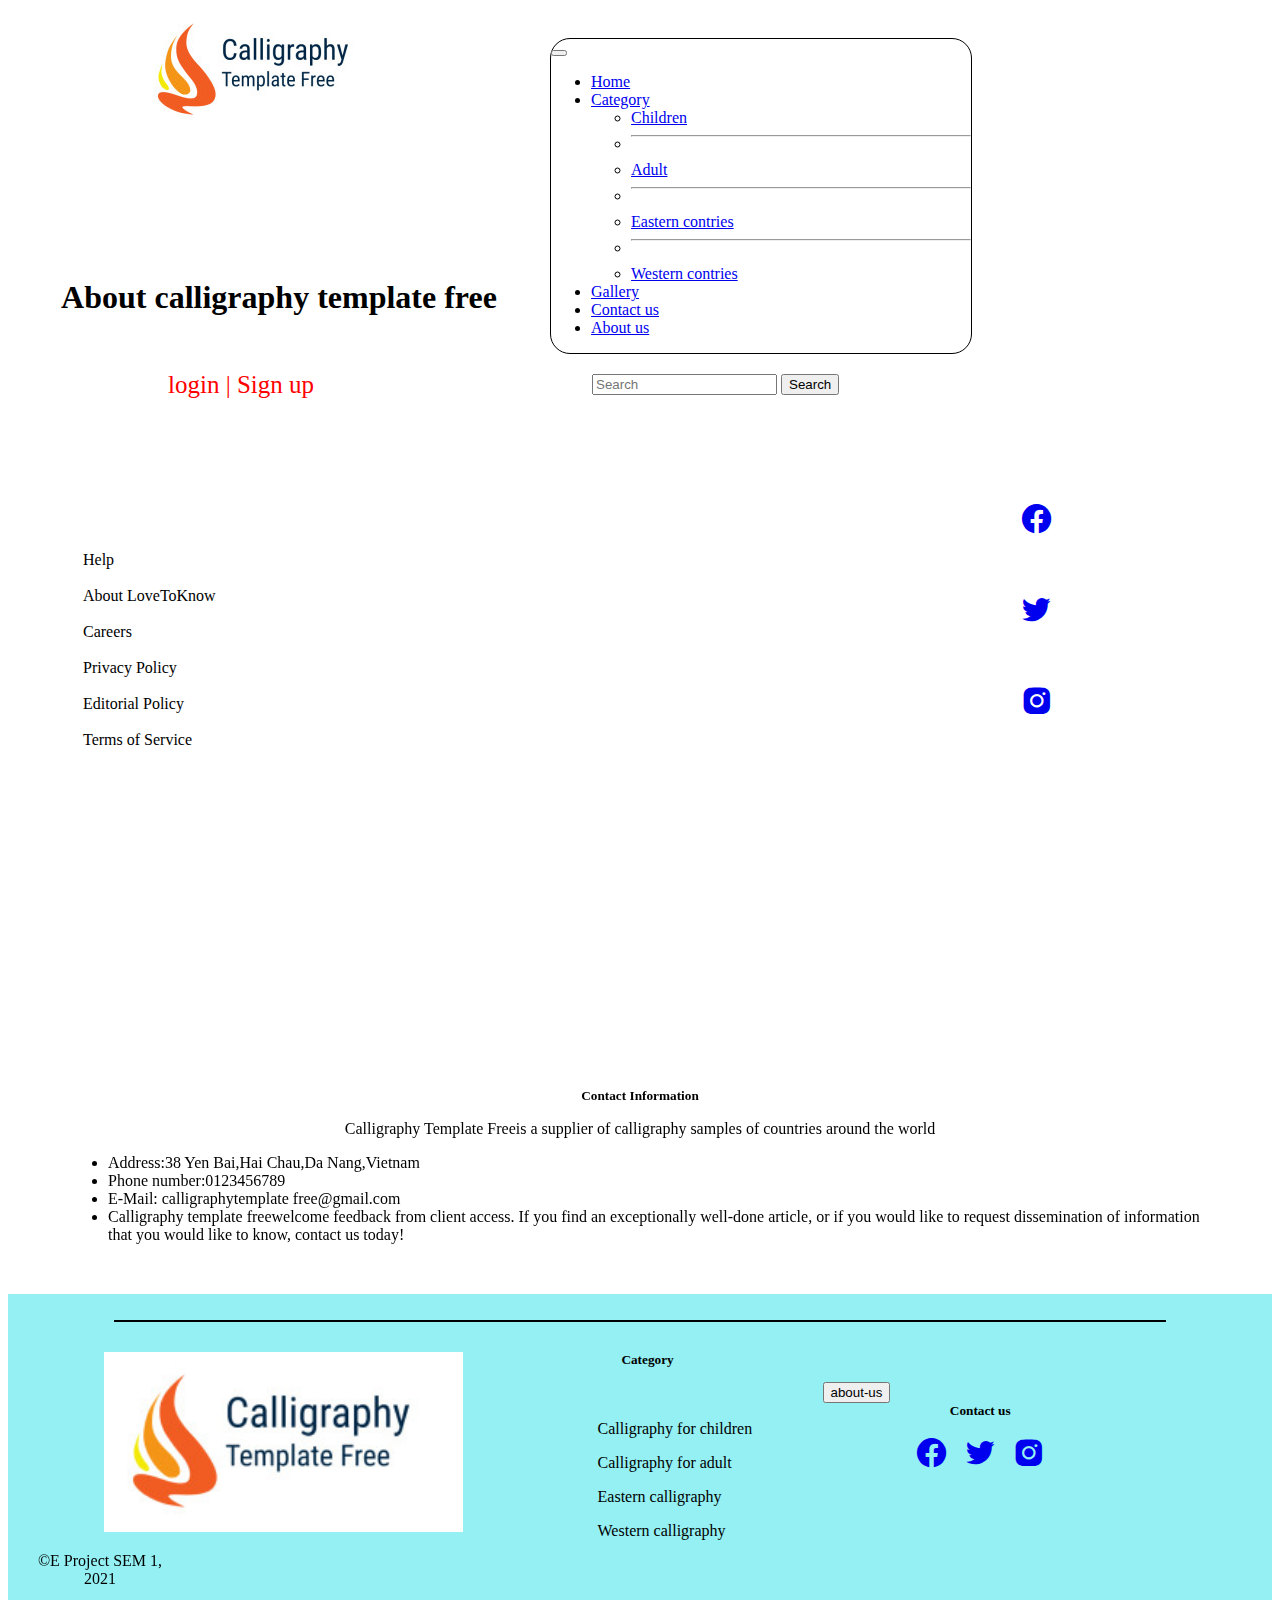
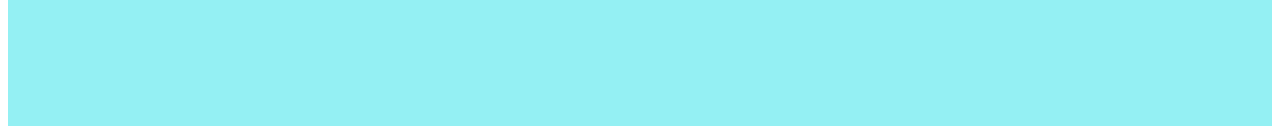
==== Aboutus.html @ d94007ab "gjj" ====
<!DOCTYPE html>
<html lang="en">
<head>
    <meta charset="UTF-8">
    <meta http-equiv="X-UA-Compatible" content="IE=edge">
    <meta name="viewport" content="width=device-width, initial-scale=1.0">
    <title>About us</title>
    <link rel="stylesheet" href="/assets/aboutus.css">
    <link href="https://cdn.jsdelivr.net/npm/bootstrap@5.1.3/dist/css/bootstrap.min.css" rel="stylesheet" integrity="sha384-1BmE4kWBq78iYhFldvKuhfTAU6auU8tT94WrHftjDbrCEXSU1oBoqyl2QvZ6jIW3" crossorigin="anonymous">
    <script src="https://cdn.jsdelivr.net/npm/bootstrap@5.1.3/dist/js/bootstrap.bundle.min.js" integrity="sha384-ka7Sk0Gln4gmtz2MlQnikT1wXgYsOg+OMhuP+IlRH9sENBO0LRn5q+8nbTov4+1p" crossorigin="anonymous"></script>
    <link href='https://unpkg.com/boxicons@2.1.1/css/boxicons.min.css' rel='stylesheet'>
</head>
<body>
    <header>
        <a href="index.html"><img src="/assets/image/logo.png"></a>
        <nav class="navbar navbar-expand-lg navbar-light bg-light" class="navbar">
          <div class="container-fluid"> 
            <button class="navbar-toggler" type="button" data-bs-toggle="collapse" data-bs-target="#navbarSupportedContent" aria-controls="navbarSupportedContent" aria-expanded="false" aria-label="Toggle navigation">
              <span class="navbar-toggler-icon"></span>
            </button>
            <div class="collapse navbar-collapse" id="navbarSupportedContent">
              <ul class="navbar-nav me-auto mb-2 mb-lg-0">
                <li class="nav-item">
                  <a class="nav-link active" aria-current="page" href="index.html">Home</a>
                </li>
                
                <li class="nav-item dropdown">
                  <a class="nav-link active dropdown-toggle" href="#" id="navbarDropdown" role="button" data-bs-toggle="dropdown" aria-expanded="false">
                    Category
                  </a>
                  <ul class="dropdown-menu" aria-labelledby="navbarDropdown">
                    <li><a class="dropdown-item" href="forchildren.html">Children</a></li>
                    <li><hr class="dropdown-divider"></li>
                    <li><a class="dropdown-item" href="#">Adult</a></li>
                    <li><hr class="dropdown-divider"></li>
                    <li><a class="dropdown-item" href="#">Eastern contries</a></li>
                    <li><hr class="dropdown-divider"></li>
                    <li><a class="dropdown-item" href="Western calligraphy.html">Western contries</a></li>
                  </ul>
                </li>
                <li class="nav-item">
                  <a class="nav-link active" aria-current="page" href="#">Gallery</a>
                </li>
                <li class="nav-item">
                  <a class="nav-link active" aria-current="page" href="#">Contact us</a>
                </li>
                <li class="nav-item">
                  <a class="nav-link active" aria-current="page" href="Aboutus.html">About us</a>
                </li>
              </ul>
            </div>
          </div>
        </nav>
    </header>  
    <div class="header-bottom">
      <nav class="search" class="navbar navbar-expand-lg navbar-light bg-light">
          <div class="container-fluid">
              <form class="d-flex">
                <input class="form-control me-2" type="search" placeholder="Search" aria-label="Search">
                <button  type="button" class="btn btn-primary">Search</button>
              </form>
          </div>
      </nav> 
      <div class="login">
          <a class="a" href="#">login |</a><span> <a class="a" href="#">Sign up</a></span>
      </div>    
    </div>
<h1>About calligraphy template free</h1>



<div class="container">
    <div class="row">
      <div class="col">
        <div class="col-left">
            <div class="help">
        <a class="a1" href="#">Help</a><br><br>
        <a class="a1" href="#">About LoveToKnow</a><br><br>
        <a class="a1" href="#">Careers</a><br><br>
        <a class="a1" href="#">Privacy Policy</a><br><br>
        <a class="a1" href="#">Editorial Policy</a><br><br>
        <a class="a1" href="#">Terms of Service</a>
            </div>
            <div class="icon">
           <a href="https://www.facebook.com/"><i style="font-size: 35px;" class='bx bxl-facebook-circle'></i></a><br><br><br><br>
           <a href="https://twitter.com/"><i style="font-size: 35px;" class='bx bxl-twitter'></i></a><br><br><br><br>
           <a href="https://www.instagram.com/"><i style="font-size: 35px;" class='bx bxl-instagram-alt' ></i></a>
            </div>
        </div>
      </div>
      <div class="col">
        <div class="col-right">
            <div id="map" style="width:500px;height:500px;">
                <iframe src="https://www.google.com/maps/embed?pb=!1m18!1m12!1m3!1d1932.3678628574078!2d108.22137677323803!3d16.06987521839446!2m3!1f0!2f0!3f0!3m2!1i1024!2i768!4f13.1!3m3!1m2!1s0x314219ca4f97c919%3A0x24a85e2091f793fc!2zVHJ1bmcgVMOibSDEkMOgbyBU4bqhbyBM4bqtcCBUcsOsbmggVmnDqm4gUXXhu5FjIFThur8gU29mdGVjaCBBcHRlY2g!5e1!3m2!1svi!2s!4v1640084518937!5m2!1svi!2s" width="600" height="450" style="border:0;" allowfullscreen="" loading="lazy"></iframe>
              </div>
        </div>
      </div>
    </div>
  </div>
  <h5 style="text-align: center;">Contact Information</h5>
  <p style="text-align: center;">Calligraphy Template Freeis a supplier of calligraphy samples of countries around the world</p>
  <ul style="margin:0 60px 0 60px;">
      <li>Address:38 Yen Bai,Hai Chau,Da Nang,Vietnam</li>
      <li>Phone number:0123456789</li>
      <li>E-Mail: calligraphytemplate free@gmail.com</li>
      <li>Calligraphy template freewelcome feedback from client access. If you find an exceptionally well-done article, or if you would like to request dissemination of information that you would like to know, contact us today!
    </li>
  </ul>
    <footer>
        <div class="hr"></div>
          <div class="container">
            <div class="row align-items-start">
              <div class="col">
                <div class="logo-footer">
                  <img src="/assets/image/logo.png" alt="" height="180px">
                </div>
              </div>
              <div class="col">
                <div class="category">
                  <h5 style="text-align: center;">Category</h5> <br><br>
                  <p>
                    <a class="a1" href="forchildren.html">Calligraphy for children</a>
                  </p>
                  <br>
                  <p>
                    <a class="a1" href="#">Calligraphy for adult</a>
                  </p>  
                  <br>
                  <p>
                    <a class="a1" href="#">Eastern calligraphy</a>
                  </p>
                  <br>
                  <p>
                    <a class="a1" href="Western calligraphy.html">Western calligraphy</a>
                  </p>
                </div>
              </div>
              <div class="col">
                <div class="about-us">
                  <a href="Aboutus.html"><button>about-us</button></a>
                </div>
              </div>
            </div>
            <div class="contact-us">
              <h5 style="text-align: center;">Contact us<h5> <br>
               <a href="https://www.facebook.com/"><i style="font-size: 35px;" class='bx bxl-facebook-circle'></i></a>&#160;&#160;&#160;
               <a href="https://twitter.com/"><i style="font-size: 35px;" class='bx bxl-twitter'></i></a>&#160;&#160;&#160;
               <a href="https://www.instagram.com/"><i style="font-size: 35px;" class='bx bxl-instagram-alt' ></i></a>
            </div>
          </div>  
          <div class="copy">
            &#169;E Project SEM 1, 2021
          </div>
      </footer>
</body>
<script src="aboutus.js"></script>
</html>
---- assets/aboutus.css ----
header{
    height: 125px; 
}
header img {
    float: left;
    margin-left: 130px;
}
.header-bottom{
    height: 125px;
    margin-right: 30px;
}
.search{
    float: right;
    margin-right: 50px;
    margin-top: 20px;
    width: 600px;
}
.login{
    height: 50px;
    width: 200px;
    text-decoration: none;
    margin-top: 17px;
    margin-left: 160px;
    font-size: 25px;
    float: left;
}
.a{ text-decoration: none;
    color: red;
}
.a1{
    text-decoration: none;
    float: left;
    color: black;
    margin-left: 75px;
}
.navbar{
    border: solid 1px black;
    width: 420px;
    border-radius: 20px;
    margin-top: 30px;
    margin-right: 300px;
    float: right;
}
h1{
    text-align: center;
}
.col-left{
    height: 250px;
    
}
.help{
    height: 260px;
   
    width: 80%;
    float: left;
    margin-top: 130px;   
}
.icon{
    height: 310px;
    
    width: 20%;
    float: left;
    margin-top: 80px;
}
footer {
        background: rgb(148, 240, 243);
        text-align: center;
        color: black;
        padding: 1rem;
        flex-shrink: 0;
        height: 400px;
        margin-top: 50px;
      }
.category{ 
    height: 200px;
    float: left;
    width: 250px; 
    margin-left:60px;
    margin-top: 30px;
    }
.logo-footer{
    float: left;
    margin-left: 80px;
    margin-top: 30px;
} 
.hr{
    margin: 10px 90px 0 90px;
    border: 1px solid black;
}   
.about-us{
    float: left;
    margin: 60px 0 0 50px;

}
.a2{
    text-decoration: none;
    float: left;
    color: black;
    text-align: left;
}
.contact-us{
    float: right;
    margin-right: 150px;
    height: 180px;
    margin-bottom: 20px;
    
}
.copy{
    margin-top: 110px;
    padding-right: 1080px;
}
h4{
    margin:0 60px 0 60px;
}
.p{
   margin: 0 60px 0 60px;
}
.comment{
    text-align: center;
}
h5{
    margin: 0 60px 0 60px;
}
.avatar{
    margin-left: 30px;
}

  /*Hiệu ứng zoom*/
  .zoom:hover { 
      transform: scale(1.2);
  }
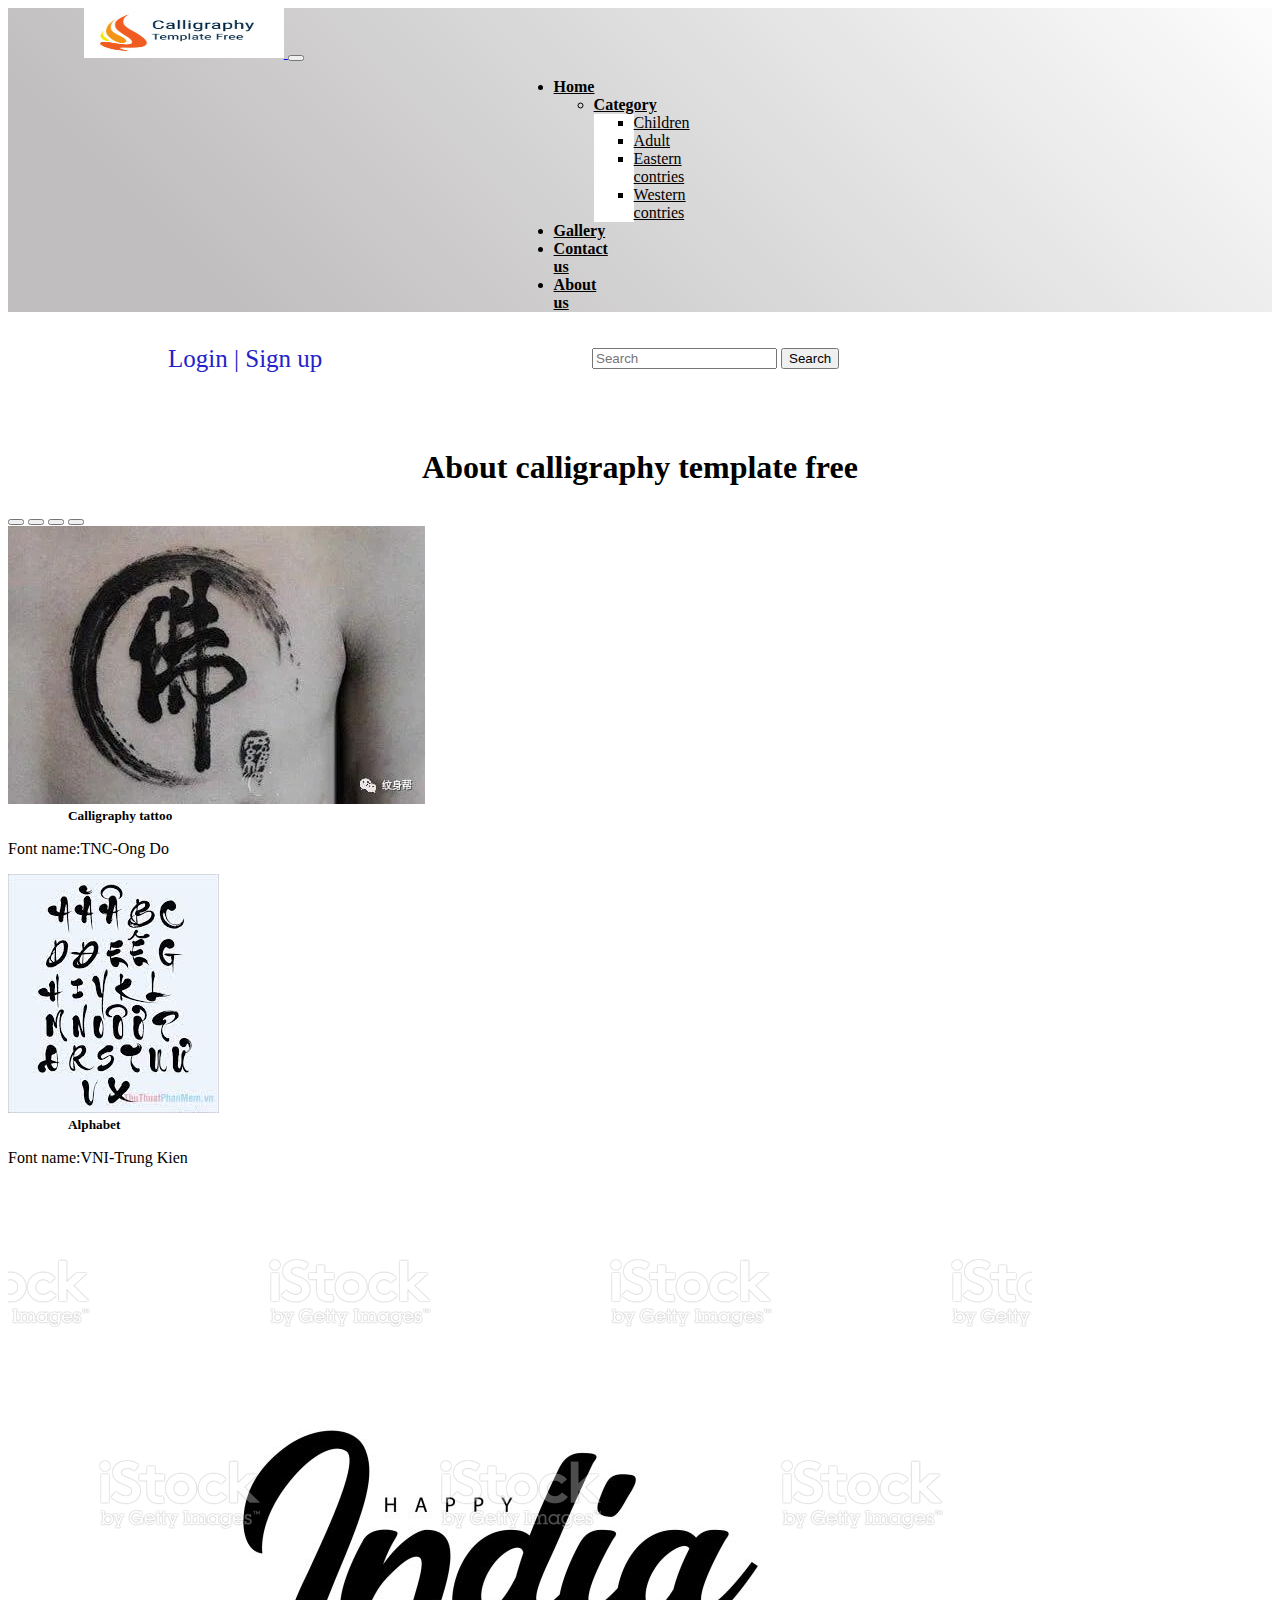
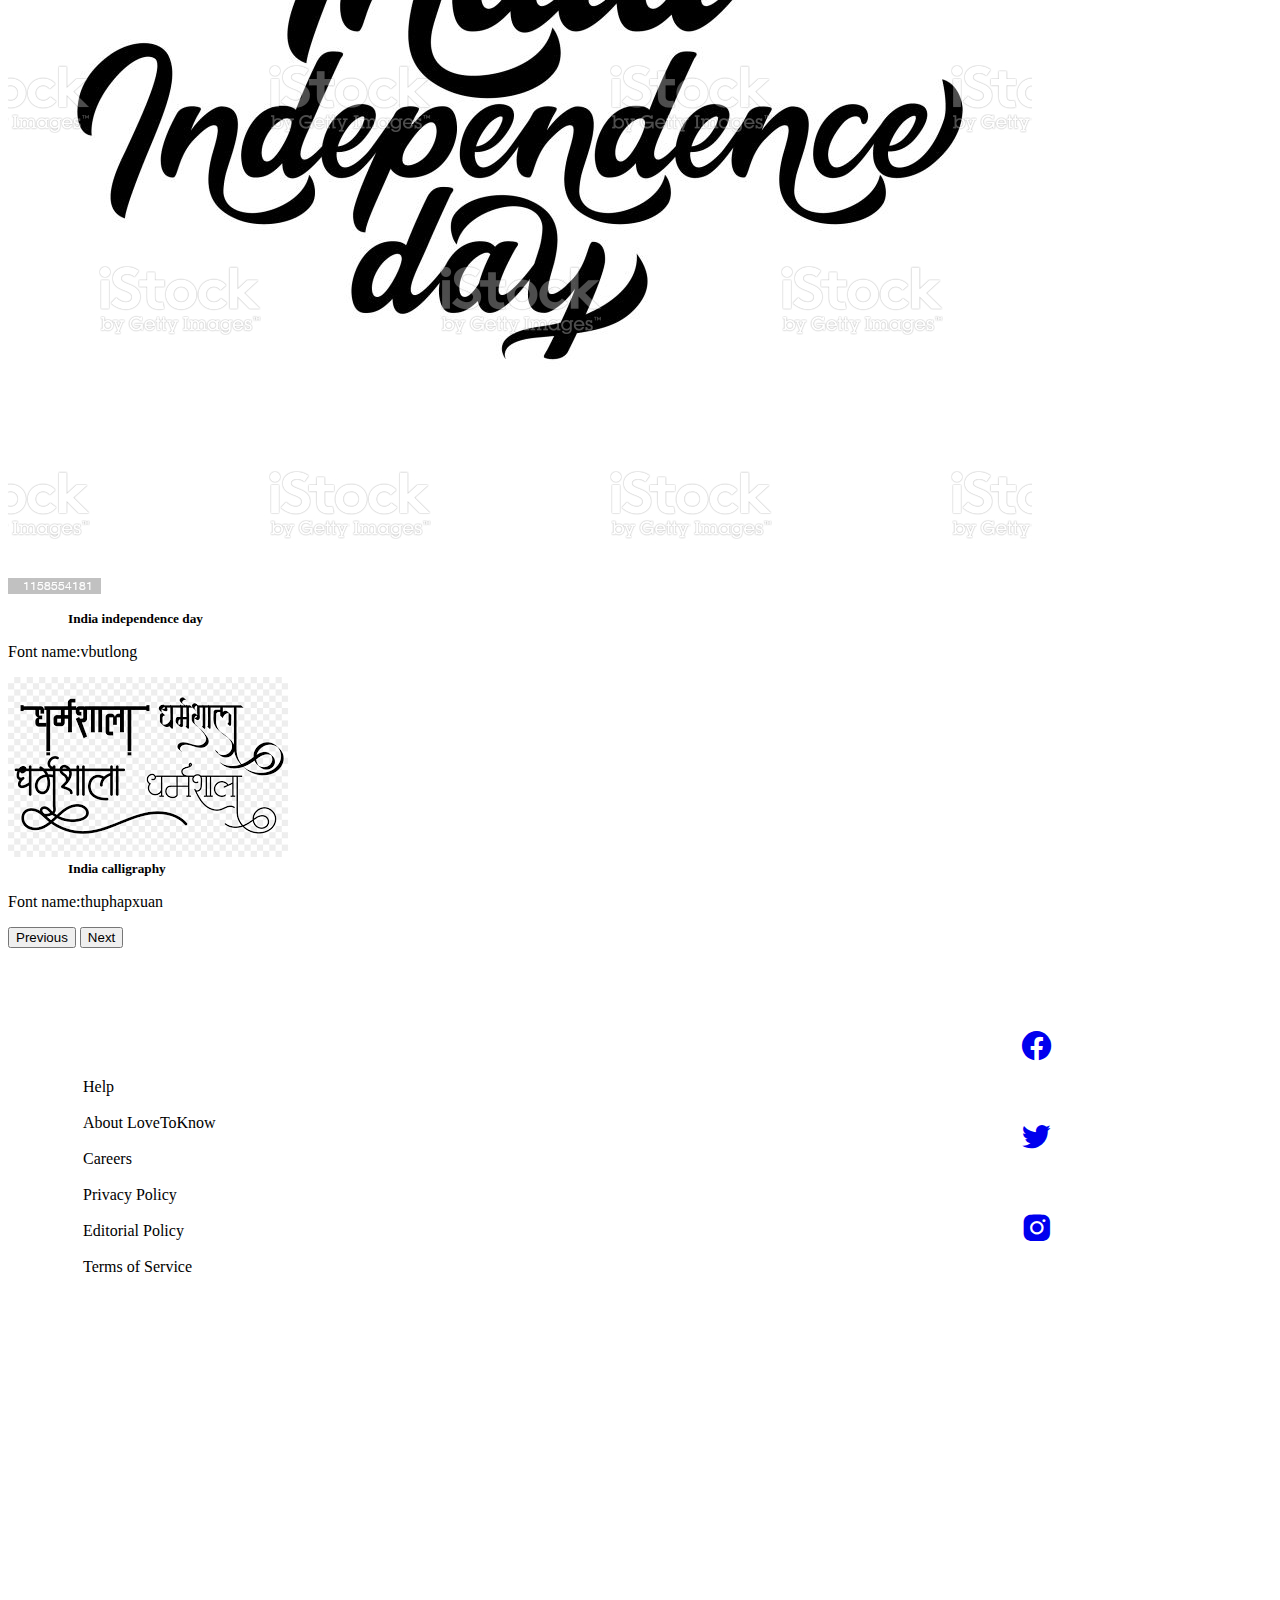
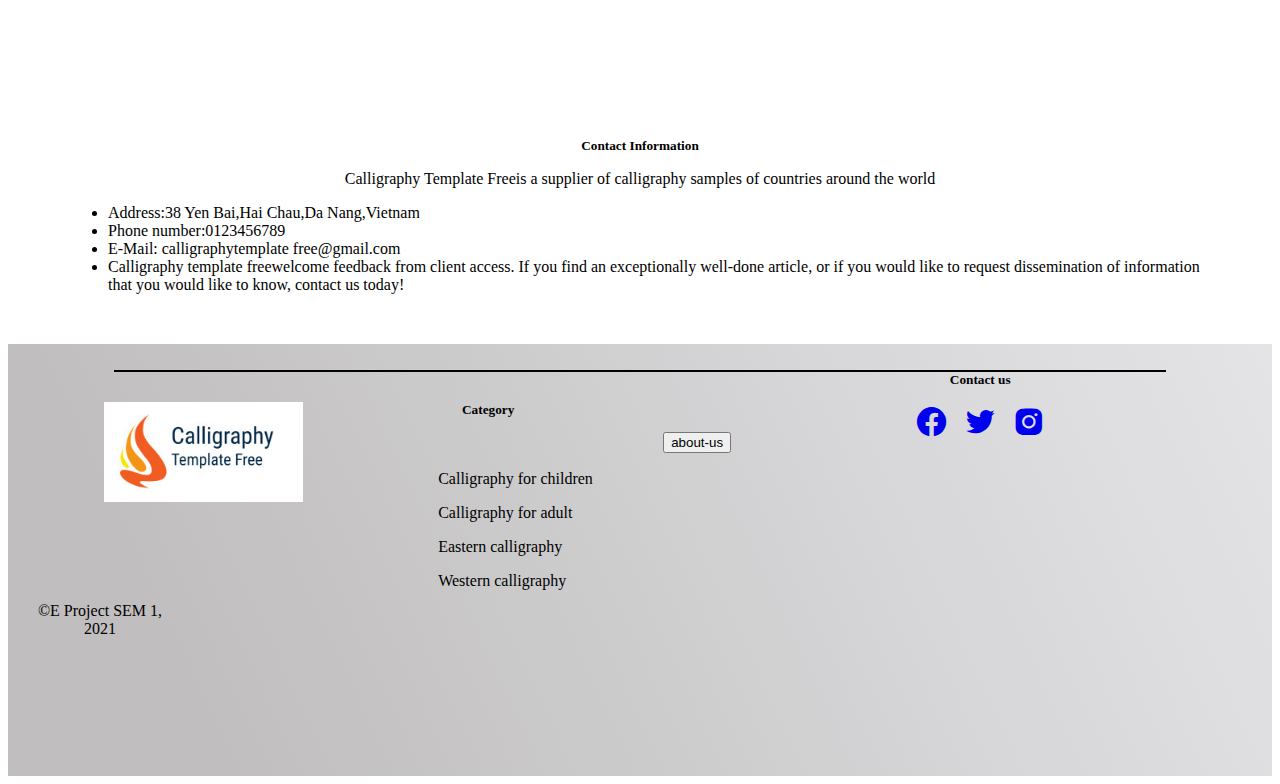
==== commit d340f27f: "đồ án kì 1" ====
--- a/Aboutus.html
+++ b/Aboutus.html
@@ -11,63 +11,109 @@
     <link href='https://unpkg.com/boxicons@2.1.1/css/boxicons.min.css' rel='stylesheet'>
 </head>
 <body>
-    <header>
-        <a href="index.html"><img src="/assets/image/logo.png"></a>
-        <nav class="navbar navbar-expand-lg navbar-light bg-light" class="navbar">
-          <div class="container-fluid"> 
-            <button class="navbar-toggler" type="button" data-bs-toggle="collapse" data-bs-target="#navbarSupportedContent" aria-controls="navbarSupportedContent" aria-expanded="false" aria-label="Toggle navigation">
-              <span class="navbar-toggler-icon"></span>
+  <header>
+    <nav style="background: linear-gradient(45deg, rgb(192, 190, 190) 15%, rgb(252, 252, 252))" class="navbar navbar-expand-md navbar-light bg-light sticky-top">
+        <div class="container-fluid">
+            <a class="navbar-branch" href="index.html">
+                <img src="./assets/image/logo.png" height="50" ; width="200px">
+            </a>
+            <button class="navbar-toggler" type="button" data-toggle="collapse" data-target="#navbarResponsive">
             </button>
-            <div class="collapse navbar-collapse" id="navbarSupportedContent">
-              <ul class="navbar-nav me-auto mb-2 mb-lg-0">
-                <li class="nav-item">
-                  <a class="nav-link active" aria-current="page" href="index.html">Home</a>
-                </li>
-                
-                <li class="nav-item dropdown">
-                  <a class="nav-link active dropdown-toggle" href="#" id="navbarDropdown" role="button" data-bs-toggle="dropdown" aria-expanded="false">
-                    Category
-                  </a>
-                  <ul class="dropdown-menu" aria-labelledby="navbarDropdown">
-                    <li><a class="dropdown-item" href="forchildren.html">Children</a></li>
-                    <li><hr class="dropdown-divider"></li>
-                    <li><a class="dropdown-item" href="#">Adult</a></li>
-                    <li><hr class="dropdown-divider"></li>
-                    <li><a class="dropdown-item" href="#">Eastern contries</a></li>
-                    <li><hr class="dropdown-divider"></li>
-                    <li><a class="dropdown-item" href="Western calligraphy.html">Western contries</a></li>
-                  </ul>
-                </li>
-                <li class="nav-item">
-                  <a class="nav-link active" aria-current="page" href="#">Gallery</a>
-                </li>
-                <li class="nav-item">
-                  <a class="nav-link active" aria-current="page" href="#">Contact us</a>
-                </li>
-                <li class="nav-item">
-                  <a class="nav-link active" aria-current="page" href="Aboutus.html">About us</a>
-                </li>
-              </ul>
-            </div>
-          </div>
-        </nav>
-    </header>  
-    <div class="header-bottom">
-      <nav class="search" class="navbar navbar-expand-lg navbar-light bg-light">
-          <div class="container-fluid">
-              <form class="d-flex">
+            <div class="collapse navbar-collapse" id="navbarResponsive">
+                <ul class="navbar-nav ml-auto">
+                    <li class="nav-item">
+                        <a class="nav-link active" href="index.html"><b>Home</b></a>
+                    </li>
+                    <div class="collapse navbar-collapse" id="navbarNavDarkDropdown">
+                        <ul class="navbar-nav">
+                            <li class="nav-item dropdown">
+                                <a class="nav-link dropdown-toggle" href="#" id="navbarDarkDropdownMenuLink" role="button" data-bs-toggle="dropdown" aria-expanded="false">
+                                    <b> Category</b>
+                                </a>
+                                <ul style="background-color: white;" class="dropdown-menu dropdown-menu-dark" aria-labelledby="navbarDarkDropdownMenuLink">
+                                    <li><a class="dropdown-item" href="#">Children</a></li>
+                                    <li><a class="dropdown-item" href="#">Adult</a></li>
+                                    <li><a class="dropdown-item" href="Eastern calligraphy.html">Eastern contries</a></li>
+                                    <li><a class="dropdown-item" href="Western calligraphy.html">Western contries</a></li>
+                                </ul>
+                            </li>
+                        </ul>
+                    </div>
+                    <li class="nav-item">
+                        <a class="nav-link active" aria-current="page" href="Gallery.html"><b>Gallery</b></a>
+                    </li>
+                    <li class="nav-item">
+                        <a class="nav-link active" aria-current="page" href="contact_us.html"><b>Contact us</b></a>
+                    </li>
+                    <li class="nav-item">
+                        <a class="nav-link active" aria-current="page" href="Aboutus.html"><b>About us</b></a>
+                </ul>
+            </div>
+        </div>
+    </nav>
+</header>
+<div class="header-bottom">
+    <nav class="search" class="navbar navbar-expand-lg navbar-light bg-light">
+        <div class="container-fluid">
+            <form class="d-flex">
                 <input class="form-control me-2" type="search" placeholder="Search" aria-label="Search">
-                <button  type="button" class="btn btn-primary">Search</button>
-              </form>
-          </div>
-      </nav> 
-      <div class="login">
-          <a class="a" href="#">login |</a><span> <a class="a" href="#">Sign up</a></span>
-      </div>    
-    </div>
+                <button type="button" class="btn btn-primary">Search</button>
+            </form>
+        </div>
+    </nav>
+    <div class="login">
+        <a class="a" href="login.html">Login |</a><span> <a class="a" href="sign_up.html">Sign up</a></span>
+    </div>
+</div>     
+
 <h1>About calligraphy template free</h1>
 
-
+<div id="carouselExampleDark" class="carousel carousel-dark slide" data-bs-ride="carousel">
+    <div class="carousel-indicators">
+      <button type="button" data-bs-target="#carouselExampleDark" data-bs-slide-to="0" class="active" aria-current="true" aria-label="Slide 1"></button>
+      <button type="button" data-bs-target="#carouselExampleDark" data-bs-slide-to="1" aria-label="Slide 2"></button>
+      <button type="button" data-bs-target="#carouselExampleDark" data-bs-slide-to="2" aria-label="Slide 3"></button>
+      <button type="button" data-bs-target="#carouselExampleDark" data-bs-slide-to="3" aria-label="Slide 4"></button>
+    </div>
+    <div class="carousel-inner">
+      <div class="carousel-item active" data-bs-interval="10000">
+        <img src="/assets/image/hinh-xam-chu-thu-phap-chu-phan.jpg" class="d-block w-100">
+        <div class="carousel-caption d-none d-md-block">
+          <h5>Calligraphy tattoo</h5>
+          <p>Font name:TNC-Ong Do</p>
+        </div>
+      </div>
+      <div class="carousel-item" data-bs-interval="2000">
+        <img src="/assets/image/abc.jfif" class="d-block w-100">
+        <div class="carousel-caption d-none d-md-block">
+          <h5>Alphabet</h5>
+          <p>Font name:VNI-Trung Kien</p>
+        </div>
+      </div>
+      <div class="carousel-item">
+        <img src="/assets/image/india-independence.jpg" class="d-block w-100">
+        <div class="carousel-caption d-none d-md-block">
+          <h5>India independence day</h5>
+          <p>Font name:vbutlong</p>
+        </div>
+      </div>
+      <div class="carousel-item">
+        <img src="/assets/image/india1.png" class="d-block w-100">
+        <div class="carousel-caption d-none d-md-block">
+          <h5>India calligraphy</h5>
+          <p>Font name:thuphapxuan</p>
+        </div>
+      </div>
+    </div>
+    <button class="carousel-control-prev" type="button" data-bs-target="#carouselExampleDark" data-bs-slide="prev">
+      <span class="carousel-control-prev-icon" aria-hidden="true"></span>
+      <span class="visually-hidden">Previous</span>
+    </button>
+    <button class="carousel-control-next" type="button" data-bs-target="#carouselExampleDark" data-bs-slide="next">
+      <span class="carousel-control-next-icon" aria-hidden="true"></span>
+      <span class="visually-hidden">Next</span>
+    </button>
+  </div>
 
 <div class="container">
     <div class="row">
@@ -90,7 +136,7 @@
       </div>
       <div class="col">
         <div class="col-right">
-            <div id="map" style="width:500px;height:500px;">
+            <div id="map" style="width:500px;height:500px; margin-top: 40px;">
                 <iframe src="https://www.google.com/maps/embed?pb=!1m18!1m12!1m3!1d1932.3678628574078!2d108.22137677323803!3d16.06987521839446!2m3!1f0!2f0!3f0!3m2!1i1024!2i768!4f13.1!3m3!1m2!1s0x314219ca4f97c919%3A0x24a85e2091f793fc!2zVHJ1bmcgVMOibSDEkMOgbyBU4bqhbyBM4bqtcCBUcsOsbmggVmnDqm4gUXXhu5FjIFThur8gU29mdGVjaCBBcHRlY2g!5e1!3m2!1svi!2s!4v1640084518937!5m2!1svi!2s" width="600" height="450" style="border:0;" allowfullscreen="" loading="lazy"></iframe>
               </div>
         </div>
@@ -106,52 +152,53 @@
       <li>Calligraphy template freewelcome feedback from client access. If you find an exceptionally well-done article, or if you would like to request dissemination of information that you would like to know, contact us today!
     </li>
   </ul>
+
     <footer>
-        <div class="hr"></div>
-          <div class="container">
-            <div class="row align-items-start">
-              <div class="col">
-                <div class="logo-footer">
-                  <img src="/assets/image/logo.png" alt="" height="180px">
-                </div>
-              </div>
-              <div class="col">
-                <div class="category">
-                  <h5 style="text-align: center;">Category</h5> <br><br>
-                  <p>
-                    <a class="a1" href="forchildren.html">Calligraphy for children</a>
-                  </p>
-                  <br>
-                  <p>
-                    <a class="a1" href="#">Calligraphy for adult</a>
-                  </p>  
-                  <br>
-                  <p>
-                    <a class="a1" href="#">Eastern calligraphy</a>
-                  </p>
-                  <br>
-                  <p>
-                    <a class="a1" href="Western calligraphy.html">Western calligraphy</a>
-                  </p>
-                </div>
-              </div>
-              <div class="col">
-                <div class="about-us">
-                  <a href="Aboutus.html"><button>about-us</button></a>
-                </div>
-              </div>
-            </div>
-            <div class="contact-us">
-              <h5 style="text-align: center;">Contact us<h5> <br>
-               <a href="https://www.facebook.com/"><i style="font-size: 35px;" class='bx bxl-facebook-circle'></i></a>&#160;&#160;&#160;
-               <a href="https://twitter.com/"><i style="font-size: 35px;" class='bx bxl-twitter'></i></a>&#160;&#160;&#160;
-               <a href="https://www.instagram.com/"><i style="font-size: 35px;" class='bx bxl-instagram-alt' ></i></a>
-            </div>
-          </div>  
-          <div class="copy">
-            &#169;E Project SEM 1, 2021
+    <div class="hr"></div>
+      <div class="container">
+        <div class="row align-items-start">
+          <div class="col">
+            <div class="logo-footer">
+              <img src="/assets/image/logo.png" height="100px">
+            </div>
           </div>
-      </footer>
+          <div class="col">
+            <div class="category">
+              <h5 style="text-align: center;">Category</h5> <br><br>
+              <p>
+                <a class="a1" href="forchildren.html">Calligraphy for children</a>
+              </p>
+              <br>
+              <p>
+                <a class="a1" href="#">Calligraphy for adult</a>
+              </p>  
+              <br>
+              <p>
+                <a class="a1" href="#">Eastern calligraphy</a>
+              </p>
+              <br>
+              <p>
+                <a class="a1" href="Western calligraphy.html">Western calligraphy</a>
+              </p>
+            </div>
+          </div>
+          <div class="col">
+            <div class="about-us">
+              <a href="Aboutus.html"><button>about-us</button></a>
+            </div>
+          </div>
+        </div>
+        <div class="contact-us">
+          <h5 style="text-align: center;">Contact us<h5> <br>
+           <a href="https://www.facebook.com/"><i style="font-size: 35px;" class='bx bxl-facebook-circle'></i></a>&#160;&#160;&#160;
+           <a href="https://twitter.com/"><i style="font-size: 35px;" class='bx bxl-twitter'></i></a>&#160;&#160;&#160;
+           <a href="https://www.instagram.com/"><i style="font-size: 35px;" class='bx bxl-instagram-alt' ></i></a>
+        </div>
+      </div>  
+      <div class="copy">
+        &#169;E Project SEM 1, 2021
+      </div>
+  </footer>
 </body>
 <script src="aboutus.js"></script>
 </html>--- a/assets/aboutus.css
+++ b/assets/aboutus.css
@@ -1,21 +1,16 @@
-header{
-    height: 125px; 
-}
-header img {
-    float: left;
-    margin-left: 130px;
-}
-.header-bottom{
-    height: 125px;
+.header-bottom {
+    height: 100px;
     margin-right: 30px;
 }
-.search{
+
+.search {
     float: right;
     margin-right: 50px;
     margin-top: 20px;
     width: 600px;
 }
-.login{
+
+.login {
     height: 50px;
     width: 200px;
     text-decoration: none;
@@ -24,22 +19,47 @@
     font-size: 25px;
     float: left;
 }
-.a{ text-decoration: none;
-    color: red;
+
+.login a:hover{
+    color: darkorange;
 }
-.a1{
+
+.a {
+    text-decoration: none;
+    color: rgb(35, 35, 201);
+}
+
+.a1 {
     text-decoration: none;
     float: left;
     color: black;
     margin-left: 75px;
 }
-.navbar{
-    border: solid 1px black;
-    width: 420px;
-    border-radius: 20px;
-    margin-top: 30px;
-    margin-right: 300px;
-    float: right;
+
+.navbar {
+    width: 100%;
+    background-color: rgb(19, 19, 206) !important;
+}
+
+.navbar li a {
+    color: black!important;
+}
+
+#navbarResponsive {
+    margin-left: 40%;
+    width: 100px;
+}
+
+.navbar li a:hover {
+    color: rgb(19, 19, 206) !important;
+}
+
+.navbar-branch {
+    margin-left: 6%;
+}
+
+.navbar-branch {
+    margin-left: 6%;
 }
 h1{
     text-align: center;
@@ -63,14 +83,14 @@
     margin-top: 80px;
 }
 footer {
-        background: rgb(148, 240, 243);
-        text-align: center;
-        color: black;
-        padding: 1rem;
-        flex-shrink: 0;
-        height: 400px;
-        margin-top: 50px;
-      }
+    background: linear-gradient(65deg, rgb(192, 190, 190) 15%, rgb(228, 228, 231));
+    text-align: center;
+    color: black;
+    padding: 1rem;
+    flex-shrink: 0;
+    height: 400px;
+    margin-top: 50px;
+}
 .category{ 
     height: 200px;
     float: left;
